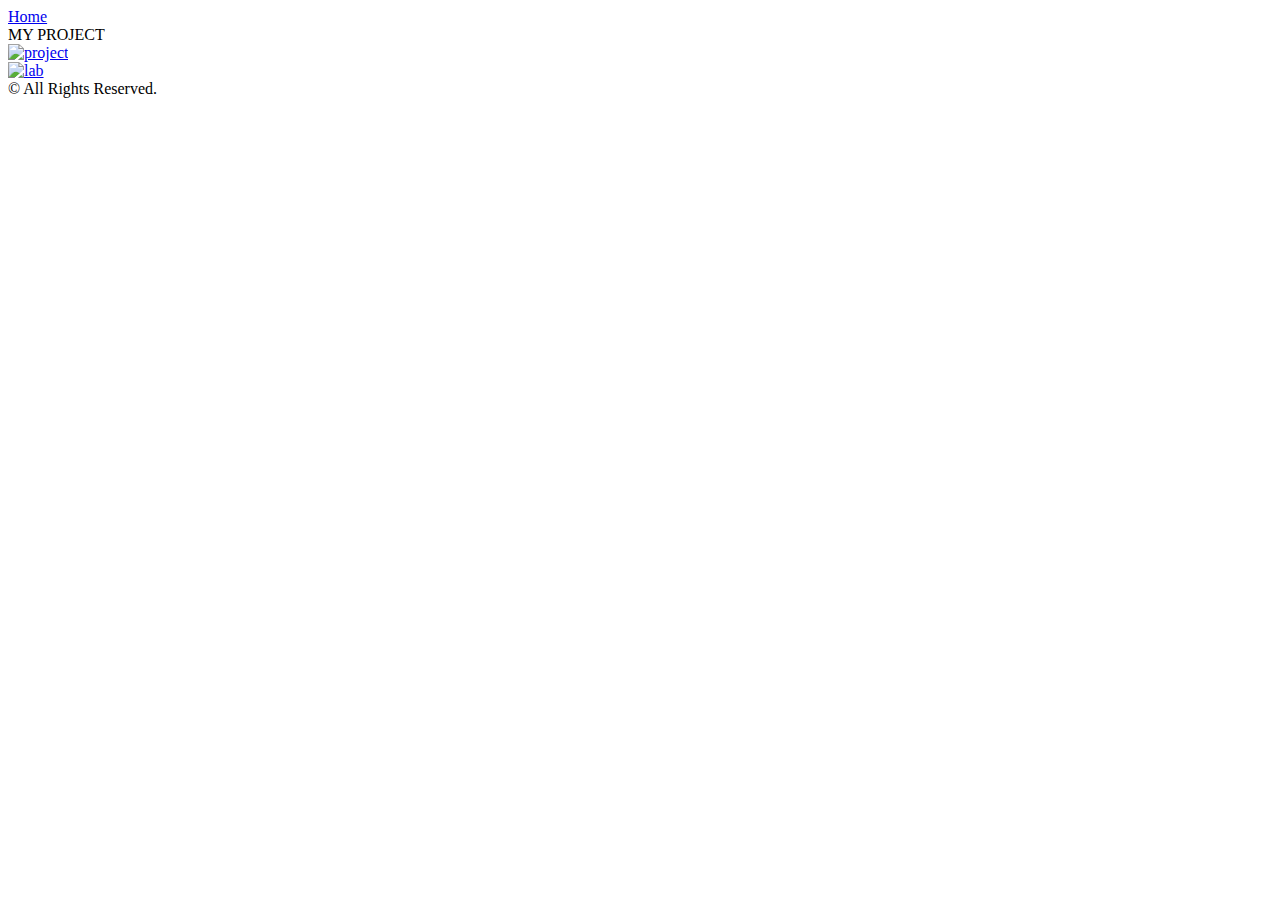
==== home.html @ 85422d22 "Create home.html" ====
<?xml version="1.0" encoding="UTF-8" ?>
<!DOCTYPE html>
<html lang='en' xmlns='http://www.w3.org/1999/xhtml' xmlns:b='http://www.google.com/2005/gml/b' xmlns:data='http://www.google.com/2005/gml/data' xmlns:expr='http://www.google.com/2005/gml/expr'>
<head>
    <meta charset='UTF-8'/>
    <meta content='width=device-width, initial-scale=1.0' name='viewport'/>
    <title> Welcome to My Project Website</title>
    <link rel="stylesheet" href="main.css" />
</head>
<body>
    <div class='content'>
        <!-- Navigation Bar -->
        <nav>
            <div class='nav-links'>
                <a href='index.html'>Home</a>
            </div>
        </nav>
        

        <!-- Header Section -->
        <header>
            <div class="title">
                MY PROJECT
            </div>
        </header>
        

        <!-- Image Grid -->
        <div class='image-grid'>
            <div class='image-item'>
                <a href='PROJECT.html'>
                    <img alt='project' src='project.png'/>
                </a>
            </div>
            <div class='image-item'>
                <a href='LAB.html'>
                    <img alt='lab' src='lab.png'/>
                </a>
            </div>
        </div>

        <!-- Add the required section tag here -->
        <b:section class='main-section' id='main' maxwidgets='1' name='Main Section' showaddelement='yes'/>
    </div>

    <!-- Footer -->
    <footer>
        &#169; All Rights Reserved.
    </footer>
</body>
</html>
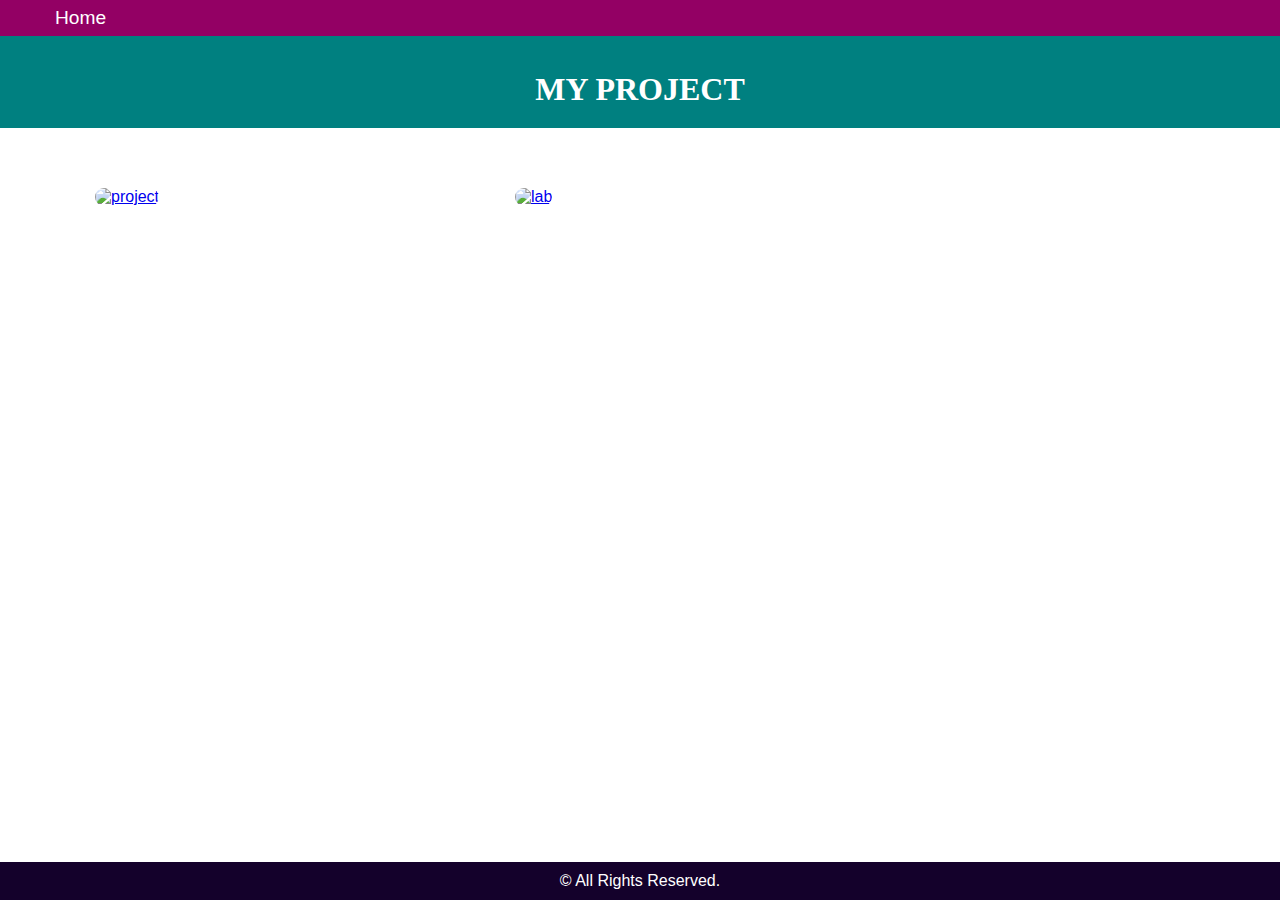
==== commit 581c7368: "Update home.html" ====
--- a/home.html
+++ b/home.html
@@ -28,12 +28,12 @@
         <!-- Image Grid -->
         <div class='image-grid'>
             <div class='image-item'>
-                <a href='PROJECT.html'>
+                <a href='project.html'>
                     <img alt='project' src='project.png'/>
                 </a>
             </div>
             <div class='image-item'>
-                <a href='LAB.html'>
+                <a href='lab.html'>
                     <img alt='lab' src='lab.png'/>
                 </a>
             </div>
--- a/main.css
+++ b/main.css
@@ -0,0 +1,235 @@
+/* General Styles */
+html, body {
+    height: 100%;
+    margin: 0;
+    font-family: Arial, sans-serif;
+    display: flex;
+    flex-direction: column; /* Flexbox layout for sticky footer */
+}
+
+/* Content Wrapper */
+.content {
+    flex: 1; /* Allows the content to grow and push the footer down */
+}
+
+/* Navigation Bar */
+nav {
+    display: flex;
+    justify-content: space-between; /* Space between links and search bar */
+    align-items: center;
+    background-color: #930064;
+    padding: 7px 20px;
+}
+
+/* Navigation Links */
+.nav-links a {
+    color: white;
+    text-decoration: none;
+    padding: 10px 20px;
+    margin: 0 15px;
+    font-size: 1.2em;
+}
+
+.nav-links a:hover {
+    background-color: #5e3a08;
+}
+
+/* Search Bar */
+.search-bar {
+    display: flex;
+    align-items: center;
+}
+
+.search-bar input {
+    padding: 5px 10px;
+    font-size: 1em;
+    border: 1px solid #ccc;
+    border-radius: 5px 0 0 5px;
+    outline: none;
+}
+
+.search-bar button {
+    padding: 5px 10px;
+    font-size: 1em;
+    background-color: #ffffff;
+    color: white;
+    border: none;
+    border-radius: 0 5px 5px 0;
+    cursor: pointer;
+}
+
+.search-bar button:hover {
+    background-color: #714b1b;
+}
+
+/* Header Section */
+header {
+    display: flex;
+    flex-direction: column; /* Stack items vertically */
+    align-items: center; /* Center items horizontally */
+    padding: 20px;
+    background-color: #008080;
+}
+
+header .image {
+    width: 200px;
+    height: 200px;
+    border-radius: 50%; /* Make the image circular */
+    overflow: hidden; /* Ensure content inside the circle stays within bounds */
+    display: flex;
+    justify-content: center;
+    align-items: center;
+}
+
+header .image img {
+    width: 100%;
+    height: 100%;
+    object-fit: cover; /* Ensure the image fills the circle */
+}
+
+header .title {
+    margin-top: 15px; /* Add spacing between the image and title */
+    text-align: center; /* Center-align the text */
+    font-size: 2em;
+    font-weight: bold;
+    color: #ffffff;
+    font-family: 'Lucida Fax', serif;
+}
+
+header .subtitle {
+    font-size: 1.2em;
+    font-weight: bold;
+    color: #ffffff;
+    margin-top: 5px;
+    text-align: center; /* Center-align subtitle */
+    font-family: 'Bodoni MT Black', serif;
+}
+
+/* Media Section */
+.media-section {
+    text-align: center;
+    background-color: #fff; /* Light background */
+    padding: 20px;
+}
+
+.media-section h2 {
+    font-size: 2em;
+    color: #333;
+    margin-bottom: 20px;
+}
+
+/* Media Container */
+.media-container {
+    display: grid;
+    grid-template-columns: repeat(auto-fit, minmax(250px, 1fr)); /* Responsive grid */
+    gap: 20px;
+    justify-content: center;
+    padding: 10px;
+}
+
+/* Media Items */
+.media-item {
+    display: flex;
+    justify-content: center;
+    align-items: center;
+    overflow: hidden;
+}
+
+.media-item img,
+.media-item video {
+    width: 100%;
+    max-width: 100%;
+    height: auto;
+    border-radius: 10px;
+    box-shadow: 0 4px 8px rgba(0, 0, 0, 0.2);
+}
+
+/* Main Content Section */
+.main-content {
+    padding: 20px;
+    background-color: #f4f4f4;
+    margin: 20px;
+    border-radius: 10px; /* Optional: Rounded corners for the content section */
+    box-shadow: 0px 4px 10px rgba(0, 0, 0, 0.1); /* Soft shadow for content section */
+}
+
+.main-content h2 {
+    font-size: 1.8em;
+    color: #333333;
+    margin-bottom: 20px;
+    text-align: left; /* Center-align the heading */
+}
+
+.main-content p {
+    font-size: 1.2em;
+    line-height: 1.6;
+    color: #555555;
+    margin-bottom: 10px;
+    text-align: justify; /* Align text to both sides */
+}
+
+.main-content p.right-align {
+    text-align: right; /* Align the paragraph to the right */
+}
+
+
+/* Image Grid */
+.image-grid {
+    display: grid;
+    grid-template-columns: repeat(3, 1fr); /* 3 columns in the grid */
+    grid-gap: 20px; /* Space between images */
+    justify-items: center; /* Center images horizontally */
+    padding: 20px;
+    margin-top: 40px;
+}
+
+.image-item {
+    position: relative; /* Allow absolute positioning of the link */
+    width: 250px;
+    height: 250px;
+}
+
+.image-item a {
+    display: block; /* Make the link take up the whole area */
+    height: 100%; /* Make the anchor tag fill the entire container */
+    width: 100%; /* Make the anchor tag fill the entire container */
+    position: relative; /* Needed for absolute positioning of the text */
+}
+
+.image-item img {
+    width: 100%; /* Ensure image takes full width */
+    height: 100%; /* Ensure image takes full height */
+    object-fit: cover; /* Ensures image fills the container proportionally */
+    border-radius: 10px; /* Optional: Rounded corners */
+}
+
+.image-item a span {
+    position: absolute; /* Position the text inside the image */
+    bottom: 10px; /* Distance from the bottom of the image */
+    left: 50%;
+    transform: translateX(-50%); /* Center the text horizontally */
+    font-size: 1.2em;
+    color: #ffffff; /* Text color */
+    text-decoration: none;
+    background-color: rgba(0, 0, 0, 0.5); /* Optional: Background for readability */
+    padding: 5px 10px; /* Optional: Padding around text */
+    border-radius: 5px; /* Optional: Rounded corners for the link */
+}
+
+.image-item a:hover {
+    text-decoration: none;
+}
+
+.image-item a span:hover {
+    text-decoration: underline;
+    background-color: rgba(0, 0, 0, 0.7); /* Darker background on hover */
+}
+
+
+/* Footer */
+footer {
+    background-color: #14012b;
+    color: white;
+    text-align: center;
+    padding: 10px;
+}
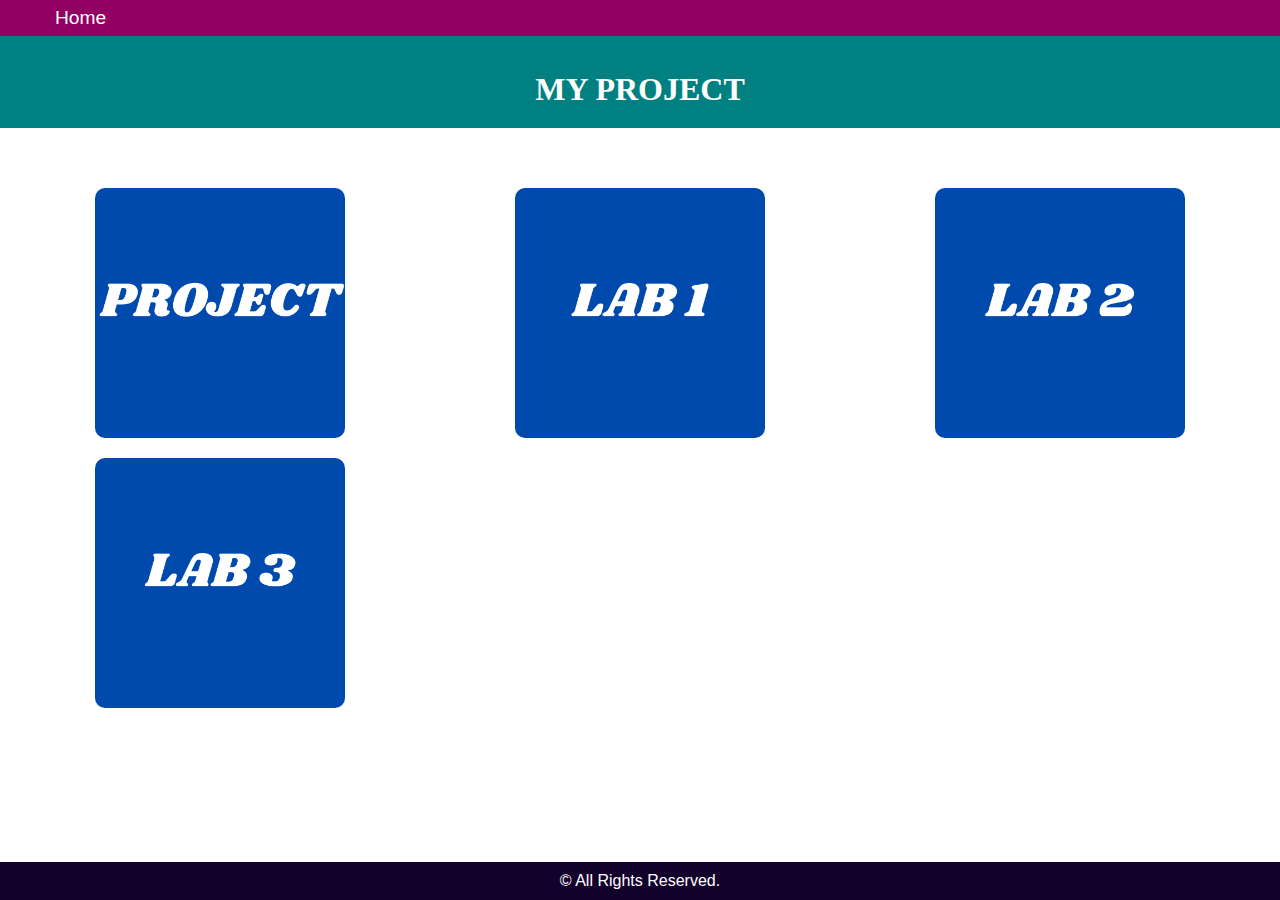
==== commit 3377c842: "Update home.html" ====
--- a/home.html
+++ b/home.html
@@ -29,12 +29,22 @@
         <div class='image-grid'>
             <div class='image-item'>
                 <a href='project.html'>
-                    <img alt='project' src='project.png'/>
+                    <img alt='project' src='PROJECT.png'/>
                 </a>
             </div>
             <div class='image-item'>
-                <a href='lab.html'>
-                    <img alt='lab' src='lab.png'/>
+                <a href='lab 1.html'>
+                    <img alt='lab 1' src='LAB 1.png'/>
+                </a>
+            </div>
+            <div class='image-item'>
+                <a href='lab 2.html'>
+                    <img alt='lab 2' src='LAB 2.png'/>
+                </a>
+            </div>
+            <div class='image-item'>
+                <a href='lab 3.html'>
+                    <img alt='lab 3' src='LAB 3.png'/>
                 </a>
             </div>
         </div>
